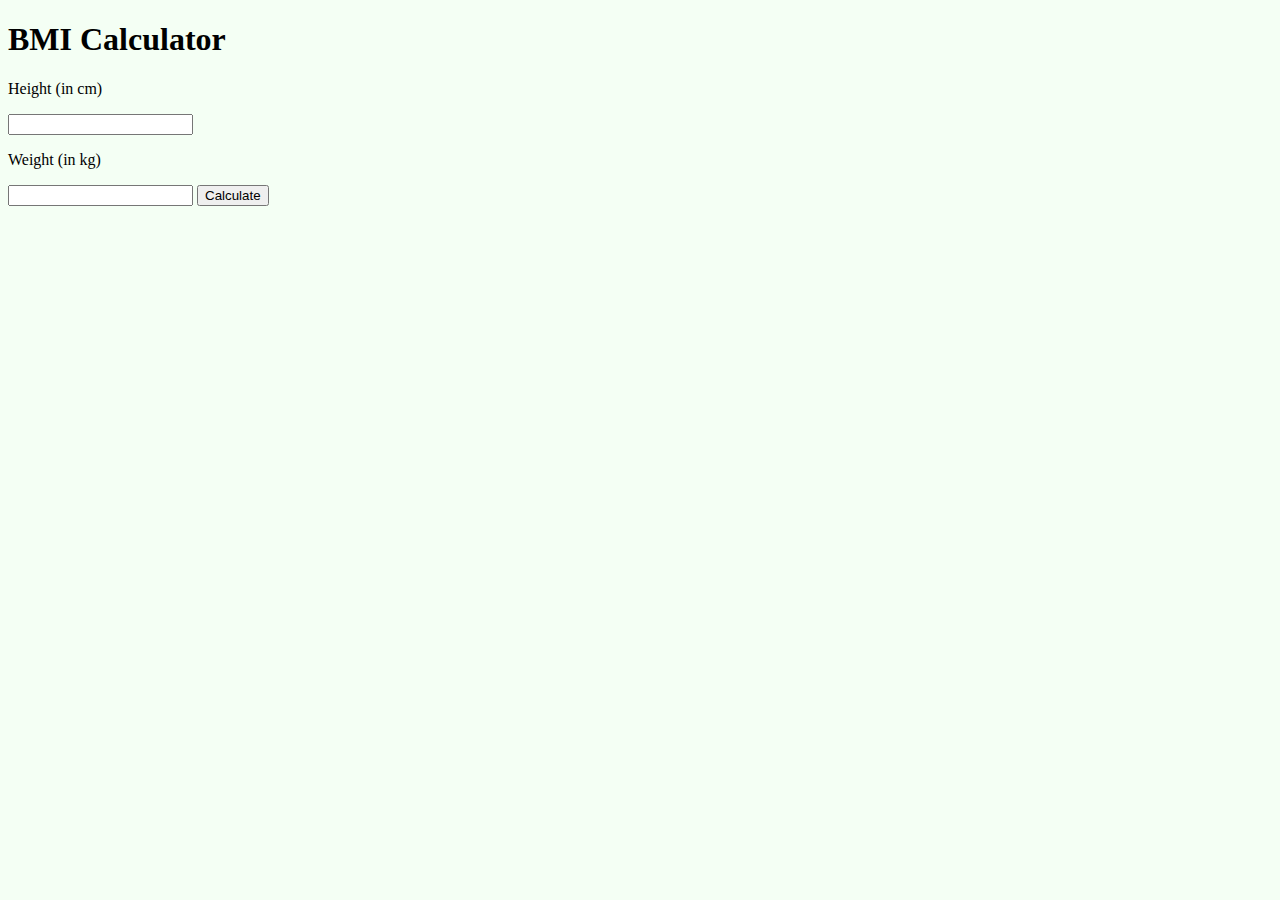
==== BMI/index.html @ 9ac89f98 "game" ====
<!-- index.html file -->
<!DOCTYPE html>
<html lang="en">
	<head>
		<meta charset="UTF-8" />
		<meta name="viewport" content="width=device-width, initial-scale=1.0" />
		<title>BMI Calculator</title>
	</head>
	<body style="background-color: rgb(244, 255, 244)">
		<div class="container">
			<h1>BMI Calculator</h1>

			<!-- Option for providing height
			and weight to the user-->
			<p>Height (in cm)</p>

			<input type="text" id="height" />

			<p>Weight (in kg)</p>

			<input type="text" id="weight" />

			<button id="btn">Calculate</button>

			<div id="result"></div>
		</div>
	</body>
</html>
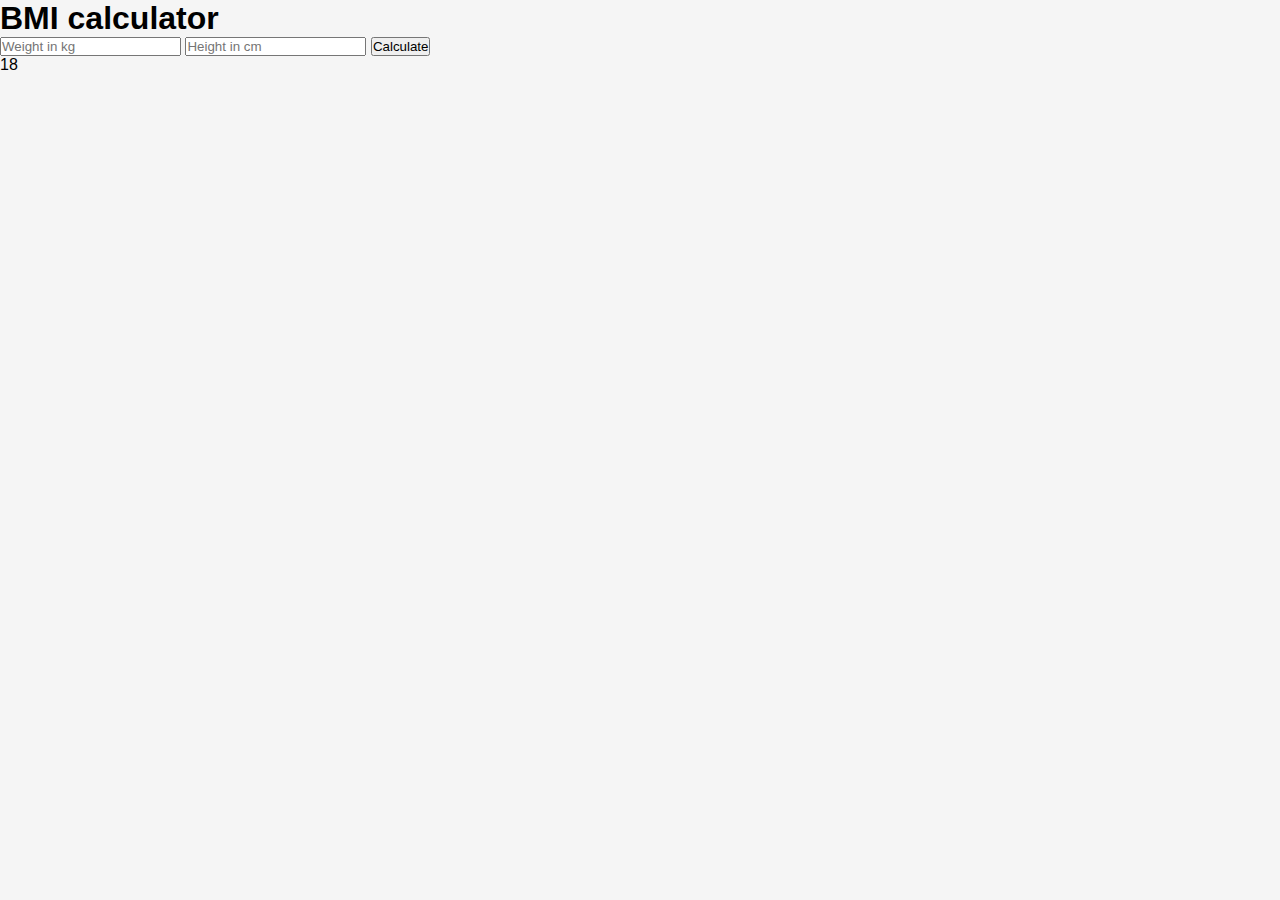
==== commit 8c74667c: "now solve BMI" ====
--- a/BMI/index.html
+++ b/BMI/index.html
@@ -1,28 +1,19 @@
-<!-- index.html file -->
 <!DOCTYPE html>
 <html lang="en">
-	<head>
-		<meta charset="UTF-8" />
-		<meta name="viewport" content="width=device-width, initial-scale=1.0" />
-		<title>BMI Calculator</title>
-	</head>
-	<body style="background-color: rgb(244, 255, 244)">
-		<div class="container">
-			<h1>BMI Calculator</h1>
+<head>
+	<meta charset="UTF-8">
+	<meta name="viewport" content="width=device-width, initial-scale=1.0">
+	<title>BMI calculator</title>
+	<link rel="stylesheet" href="style.css">
+</head>
+<body>
+	<h1>BMI calculator</h1>
 
-			<!-- Option for providing height
-			and weight to the user-->
-			<p>Height (in cm)</p>
+	<input type="number" id="weight" placeholder="Weight in kg">
+	<input type="number" id="height" placeholder="Height in cm">
+	<button id="calculate">Calculate</button>
+	<div id="result">18</div>
 
-			<input type="text" id="height" />
-
-			<p>Weight (in kg)</p>
-
-			<input type="text" id="weight" />
-
-			<button id="btn">Calculate</button>
-
-			<div id="result"></div>
-		</div>
-	</body>
-</html>
+	<script src="script.js"></script>
+</body>
+</html>--- a/BMI/style.css
+++ b/BMI/style.css
@@ -0,0 +1,12 @@
+*{
+    margin: 0;
+    padding: 0;
+    box-sizing: border-box;
+}
+
+html,body{
+    height: 100%;
+    width: 100%;
+    font-family: 'Roboto', sans-serif;
+    background-color: #f5f5f5;
+}